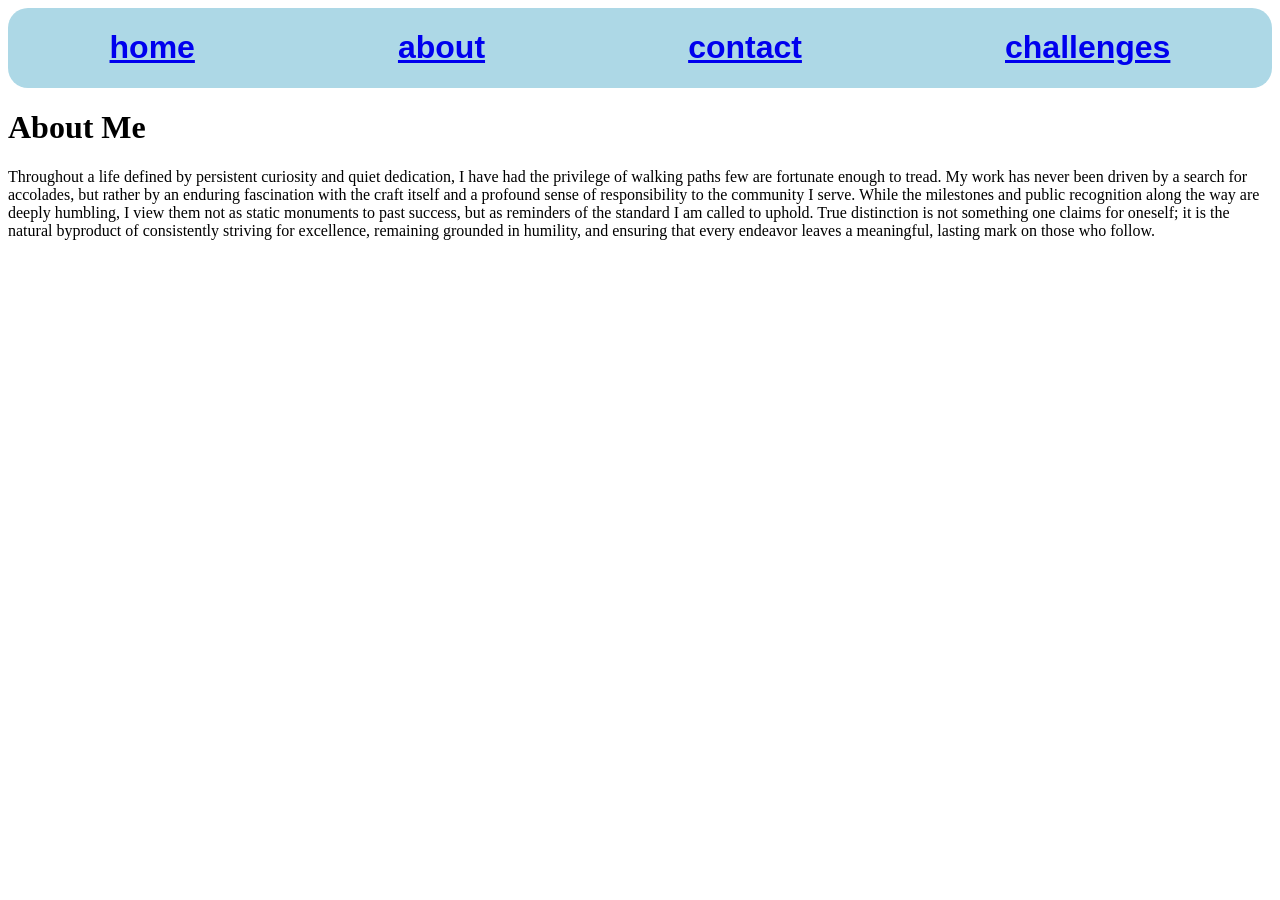
==== about.html @ a78c5dc7 "first commit" ====
<!DOCTYPE html>
<html lang="en">
<head>
    <meta charset="UTF-8">
    <meta name="viewport" content="width=device-width, initial-scale=1.0">
    <title>Document</title>
    <link rel="stylesheet" href="style.css">
</head>
<body>
    <div class="navbar">
        <a href="/index.html">
         <div class="items" id="home"><h1>home</h1></div>
         </a>
         <a href="/about.html">
            <div class="items" id="about"><h1>about</h1></div>
         </a>
         <a href="contact.html">
         <div class="items" id="contact"><h1>contact</h1></div>
         </a>
         <a href="challenges.html">
         <div class="items" id="challenges"><h1>challenges</h1></div>
        </a>
       
    </div>

    <h1>About Me</h1>
    <p>Throughout a life defined by persistent curiosity and quiet dedication, I have had the privilege of walking paths few are fortunate enough to tread. My work has never been driven by a search for accolades, but rather by an enduring fascination with the craft itself and a profound sense of responsibility to the community I serve. While the milestones and public recognition along the way are deeply humbling, I view them not as static monuments to past success, but as reminders of the standard I am called to uphold. True distinction is not something one claims for oneself; it is the natural byproduct of consistently striving for excellence, remaining grounded in humility, and ensuring that every endeavor leaves a meaningful, lasting mark on those who follow.</p>
</body>
</html>
---- style.css ----
.navbar{
    display:flex;
    justify-content: space-around;
    
    border-radius: 20px;
    font-family: Arial, Helvetica, sans-serif;
    color:black;
    background-color:lightblue;
}

.items:hover{
    color: orange;

}

.intro{
    display: flex;
    flex-direction: column;
    align-items: center;
    margin-top:200px;
    padding-top: 125px;
    padding-bottom:125px;
    margin-left:20px;
    margin-right:20px;
    background-color: lightcoral;
    font-family: Arial, Helvetica, sans-serif;
    font-size: xx-large;
    color: white;
    border-radius: 20px;

}

#bottom{
    display: flex;
    color:black;
    margin-top: 100px;
    margin-left:100px;
    font-size: x-large;

}

h2{
    color:black;
}
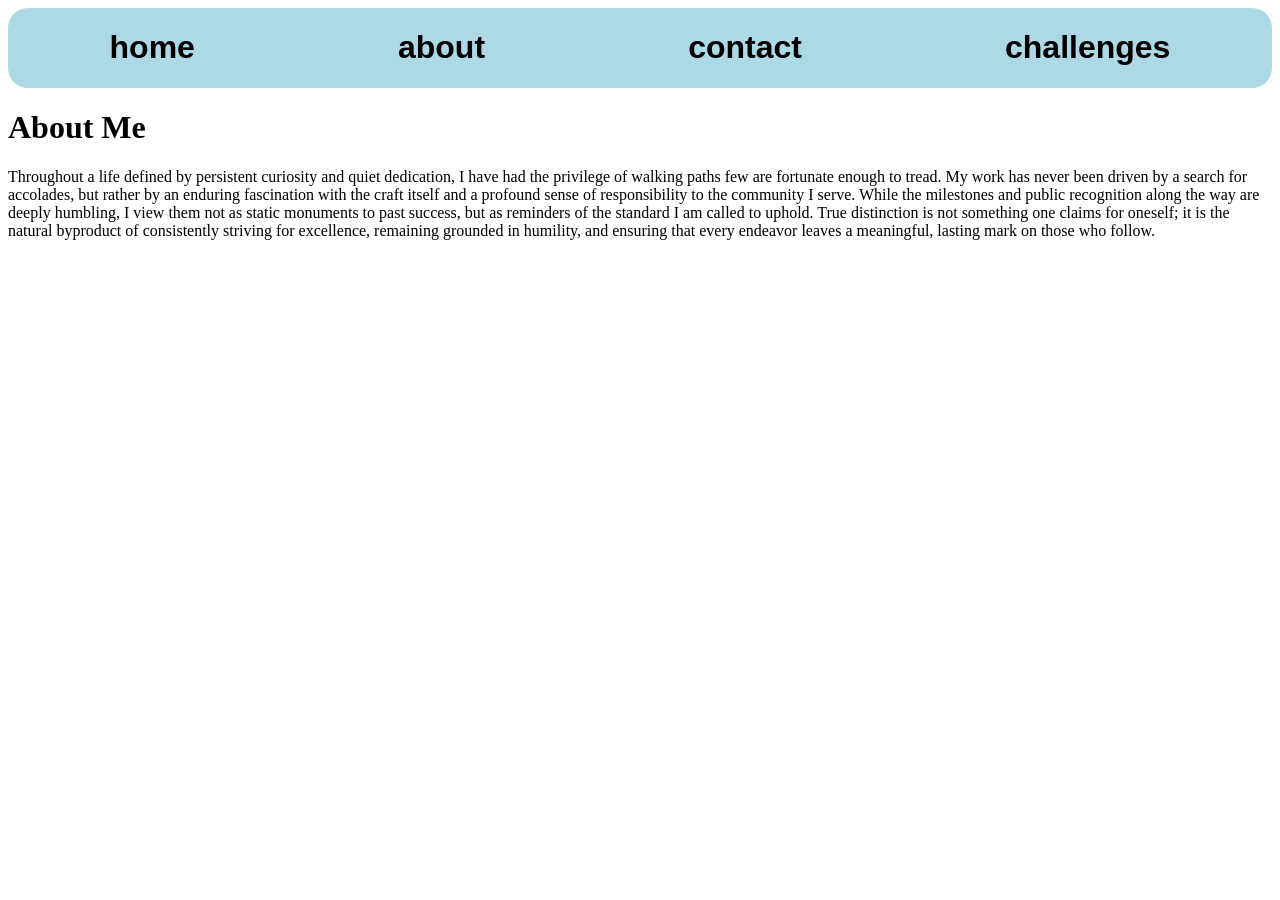
==== commit a8a03939: "first commit" ====
--- a/about.html
+++ b/about.html
@@ -8,10 +8,10 @@
 </head>
 <body>
     <div class="navbar">
-        <a href="/index.html">
+        <a href="index.html">
          <div class="items" id="home"><h1>home</h1></div>
          </a>
-         <a href="/about.html">
+         <a href="about.html">
             <div class="items" id="about"><h1>about</h1></div>
          </a>
          <a href="contact.html">
--- a/style.css
+++ b/style.css
@@ -35,12 +35,23 @@
 #bottom{
     display: flex;
     color:black;
+    border-top: 5px solid lightblue;
+    padding-top: 50px;
     margin-top: 100px;
     margin-left:100px;
+    margin-right:100px;
     font-size: x-large;
-
+    flex-direction: column;
 }
 
 h2{
     color:black;
-}+}
+
+
+a, a:link, a:visited, a:hover, a:active {
+    color: inherit;
+    text-decoration: none;
+}
+
+
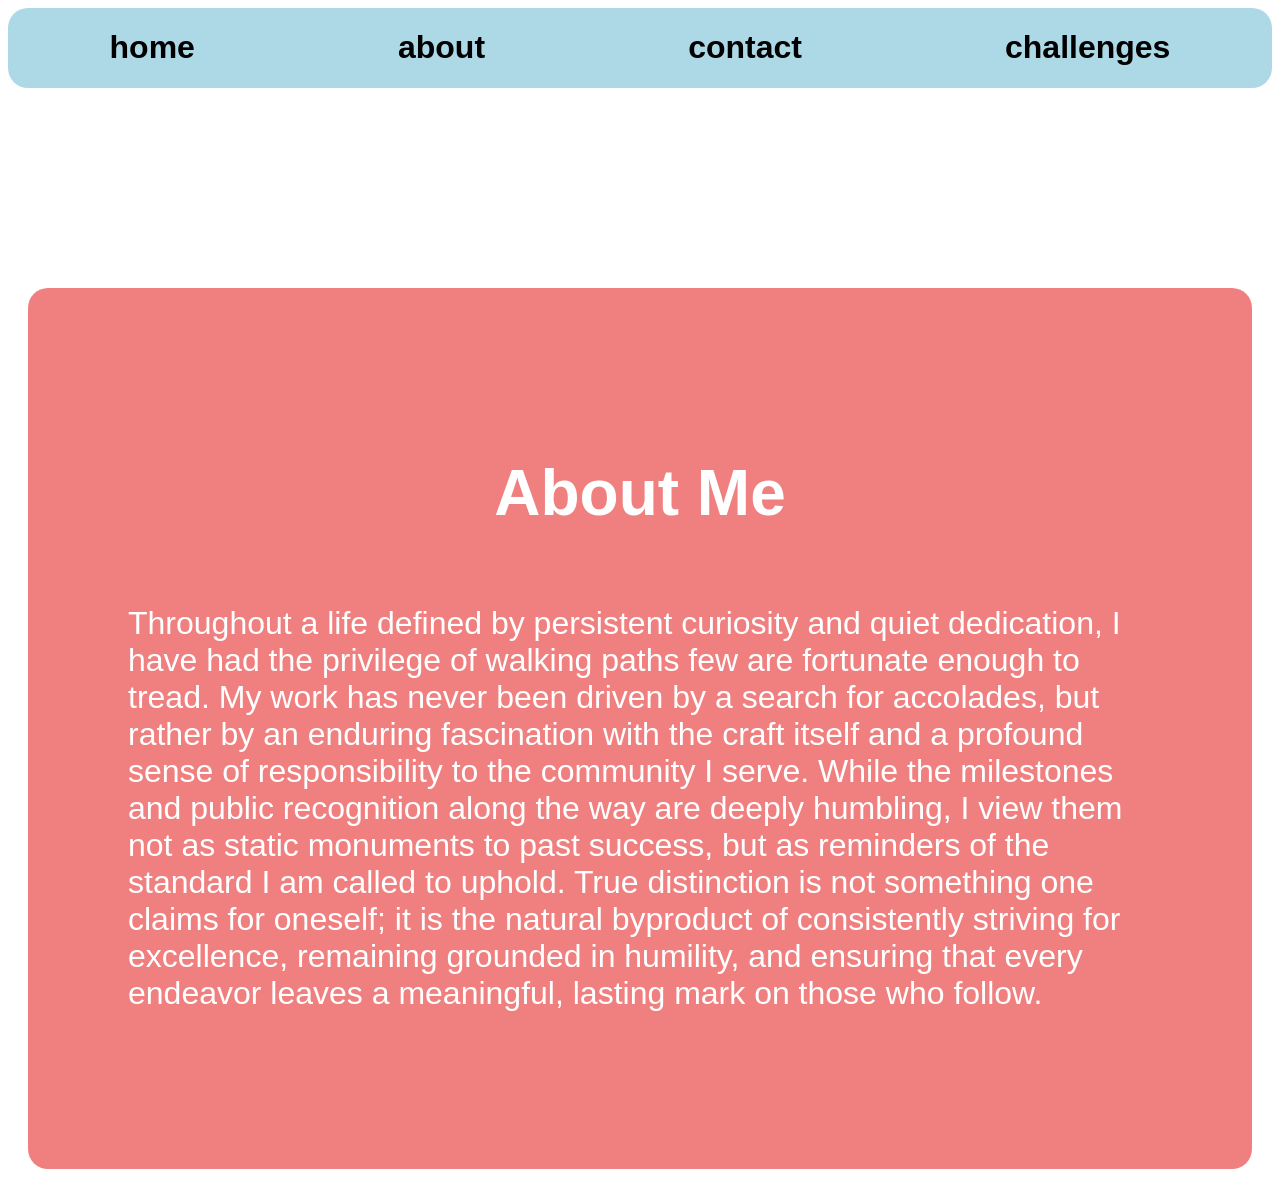
==== commit d0fc4fef: "first commit" ====
--- a/about.html
+++ b/about.html
@@ -22,8 +22,10 @@
         </a>
        
     </div>
-
+    
+    <div class="intro">
     <h1>About Me</h1>
     <p>Throughout a life defined by persistent curiosity and quiet dedication, I have had the privilege of walking paths few are fortunate enough to tread. My work has never been driven by a search for accolades, but rather by an enduring fascination with the craft itself and a profound sense of responsibility to the community I serve. While the milestones and public recognition along the way are deeply humbling, I view them not as static monuments to past success, but as reminders of the standard I am called to uphold. True distinction is not something one claims for oneself; it is the natural byproduct of consistently striving for excellence, remaining grounded in humility, and ensuring that every endeavor leaves a meaningful, lasting mark on those who follow.</p>
+    </div>
 </body>
 </html>
--- a/style.css
+++ b/style.css
@@ -22,6 +22,8 @@
     margin-top:200px;
     padding-top: 125px;
     padding-bottom:125px;
+    padding-left: 100px;
+    padding-right: 100px;
     margin-left:20px;
     margin-right:20px;
     background-color: lightcoral;
@@ -40,6 +42,7 @@
     margin-top: 100px;
     margin-left:100px;
     margin-right:100px;
+    padding-left: 100px;
     font-size: x-large;
     flex-direction: column;
 }
@@ -54,4 +57,11 @@
     text-decoration: none;
 }
 
+.img{
+    margin-top: 50px;
+    text-align: center;
+}
 
+img{
+    height:400px;
+}
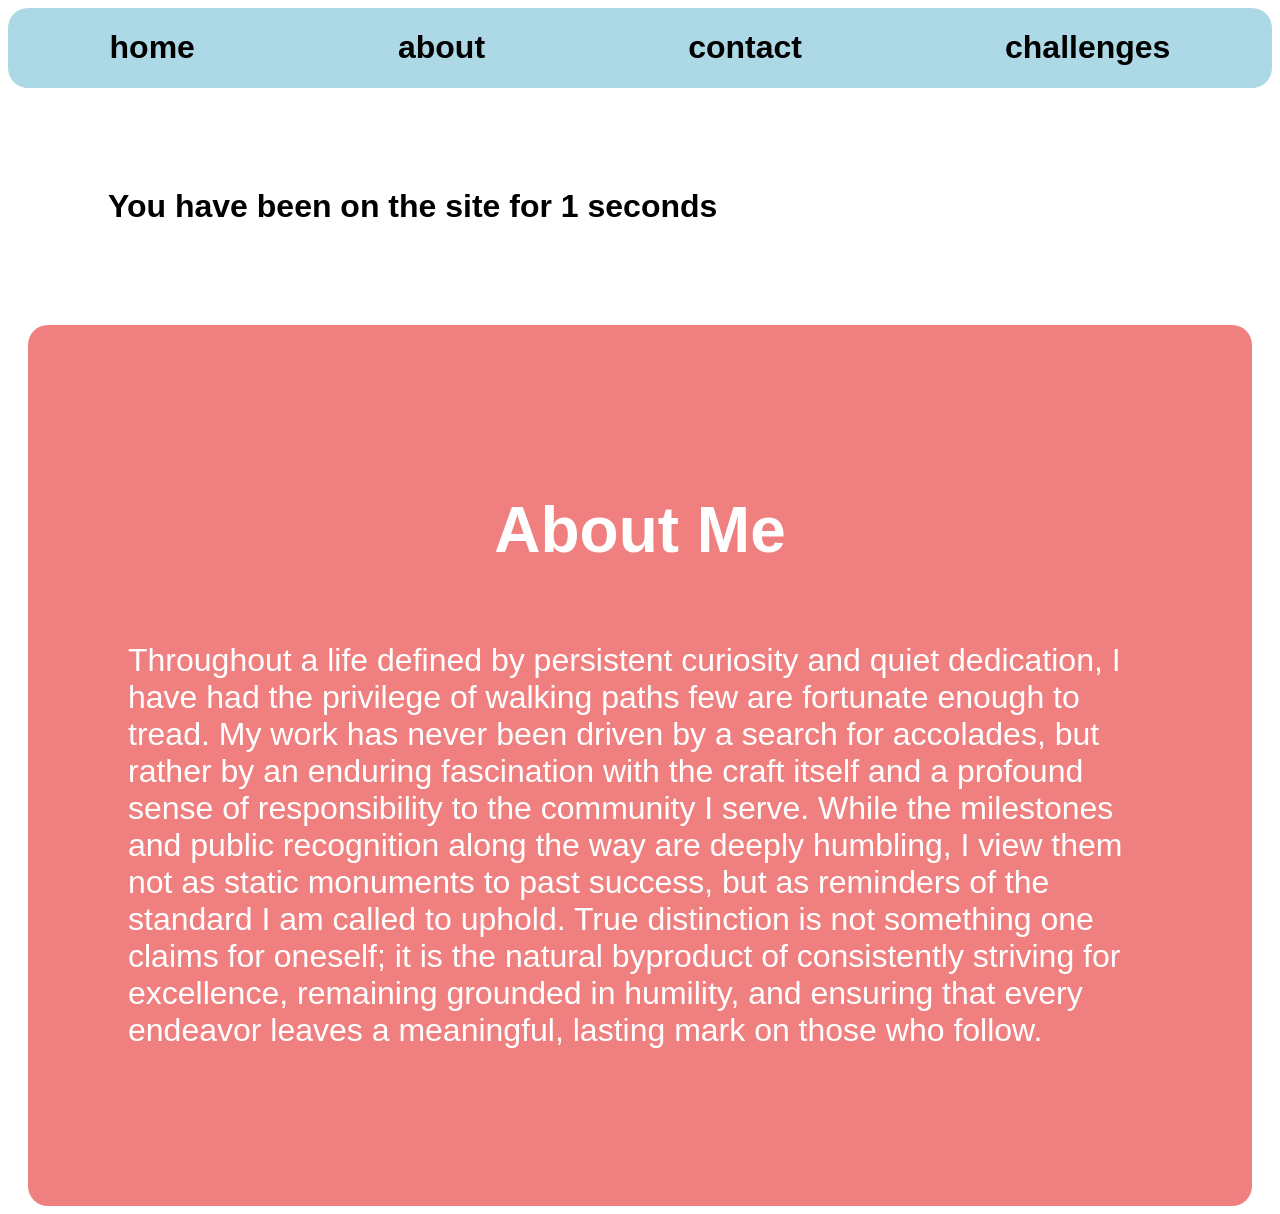
==== commit a9216573: "revamped website" ====
--- a/about.html
+++ b/about.html
@@ -5,6 +5,7 @@
     <meta name="viewport" content="width=device-width, initial-scale=1.0">
     <title>Document</title>
     <link rel="stylesheet" href="style.css">
+    <script src="script.js" defer></script>
 </head>
 <body>
     <div class="navbar">
@@ -22,6 +23,10 @@
         </a>
        
     </div>
+
+    <div id="timer">
+        <h1>You have been on the site for <span id="time"></span> seconds</h1>
+    </div>
     
     <div class="intro">
     <h1>About Me</h1>
--- a/style.css
+++ b/style.css
@@ -19,7 +19,7 @@
     display: flex;
     flex-direction: column;
     align-items: center;
-    margin-top:200px;
+    margin-top:100px;
     padding-top: 125px;
     padding-bottom:125px;
     padding-left: 100px;
@@ -39,7 +39,7 @@
     color:black;
     border-top: 5px solid lightblue;
     padding-top: 50px;
-    margin-top: 100px;
+    margin-top: 25px;
     margin-left:100px;
     margin-right:100px;
     padding-left: 100px;
@@ -64,4 +64,19 @@
 
 img{
     height:400px;
-}+}
+
+#timer{
+    margin-top: 100px;
+    padding-left: 100px;
+   font-family: Arial, Helvetica, sans-serif;
+}
+
+#comment{
+    display:flex;
+    margin-left: 100px;
+    font-family: Arial, Helvetica, sans-serif;
+    font-size:large;
+    margin-top: 100px;
+
+}
